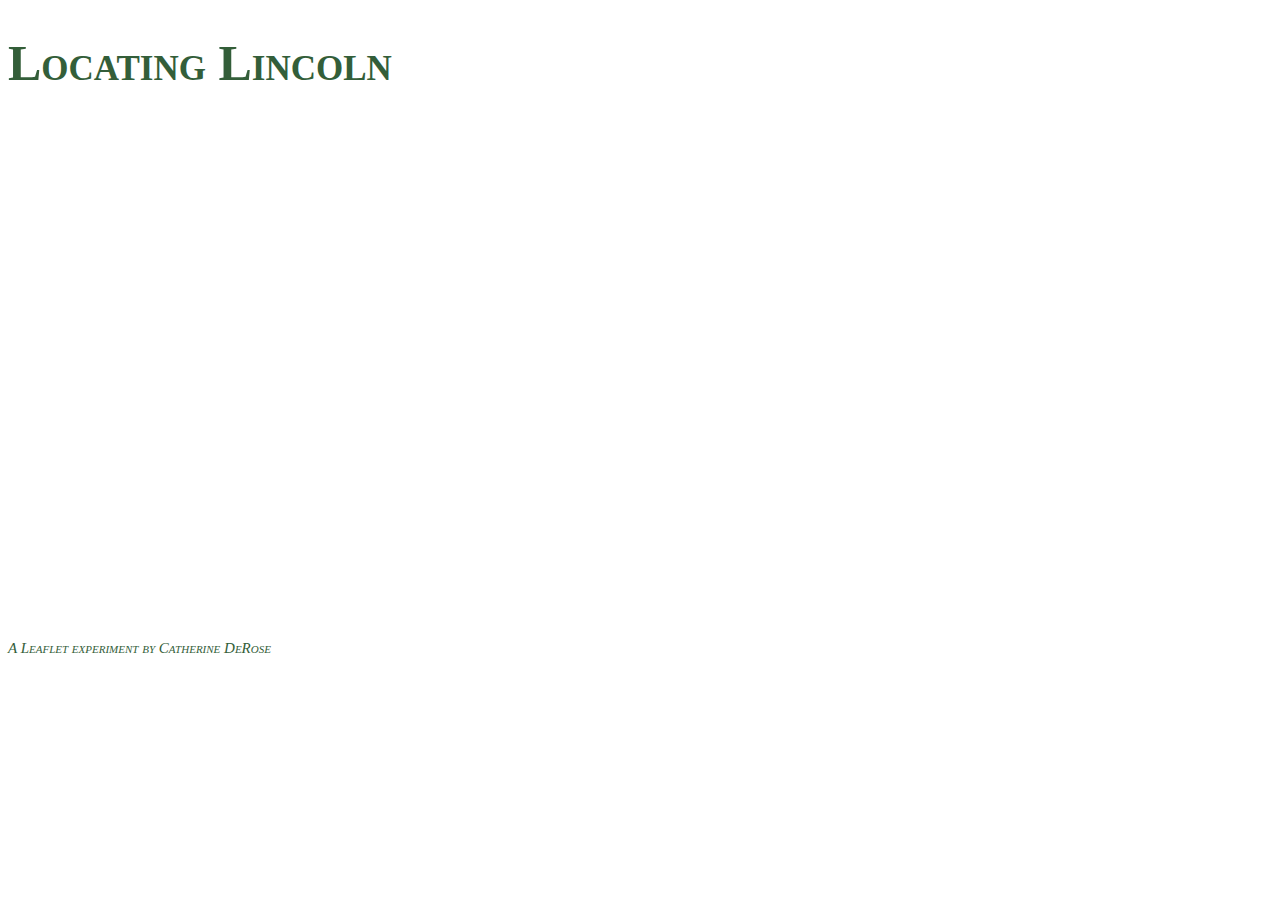
==== index.html @ 3bf72344 "adjust height" ====
<!DOCTYPE html>
<html>

<head>
	<meta charset='utf-8' />

	<link rel='stylesheet' href='http://cdn.leafletjs.com/leaflet-0.7.2/leaflet.css' />
	<script src='http://cdn.leafletjs.com/leaflet-0.7.2/leaflet.js'></script>
	<script src='https://code.jquery.com/jquery-2.1.4.min.js'></script>
	<script src='https://api.mapbox.com/mapbox.js/v2.2.1/mapbox.js'></script>
	<link href='https://api.mapbox.com/mapbox.js/v2.2.1/mapbox.css' rel='stylesheet' />
	<link rel='stylesheet' href='style.css' />
</head>

<body>
	<!-- Header -->
	<div id='header'>
		<h1 id="project_title">Locating Lincoln</h1>
	</div>

	<!-- Main Content -->
	<div id='my-map' style='width: 100%; height: 500px'></div>


	<!-- Footer -->
	<div id='footer'>
		<p>A Leaflet experiment by Catherine DeRose</p>
	</div>
</body>

<script src='leaflet-map.js'></script>
</html>
---- style.css ----
#header {
	/*background: #212121;*/
	font-family: 'Brush Script';
	font-size: 25px;
	font-variant: small-caps;
	color: #335E39;
}

#footer {
	font-family: 'Brush Script';
	font-style: italic;
	font-size: 15px;
	font-variant: small-caps;
	color: #335E39;
}
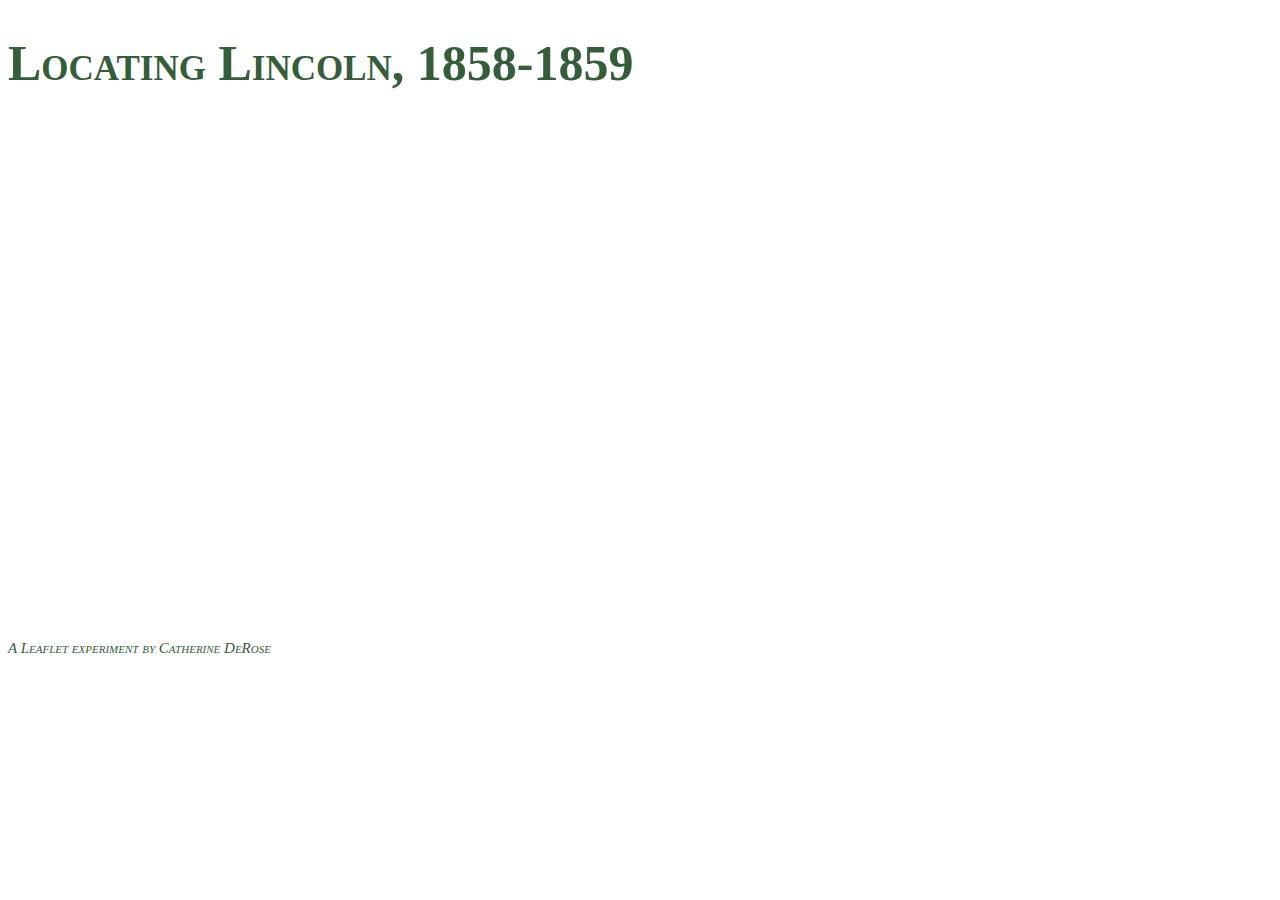
==== commit a1912a88: "add dates" ====
--- a/index.html
+++ b/index.html
@@ -15,7 +15,7 @@
 <body>
 	<!-- Header -->
 	<div id='header'>
-		<h1 id="project_title">Locating Lincoln</h1>
+		<h1 id="project_title">Locating Lincoln, 1858-1859</h1>
 	</div>
 
 	<!-- Main Content -->
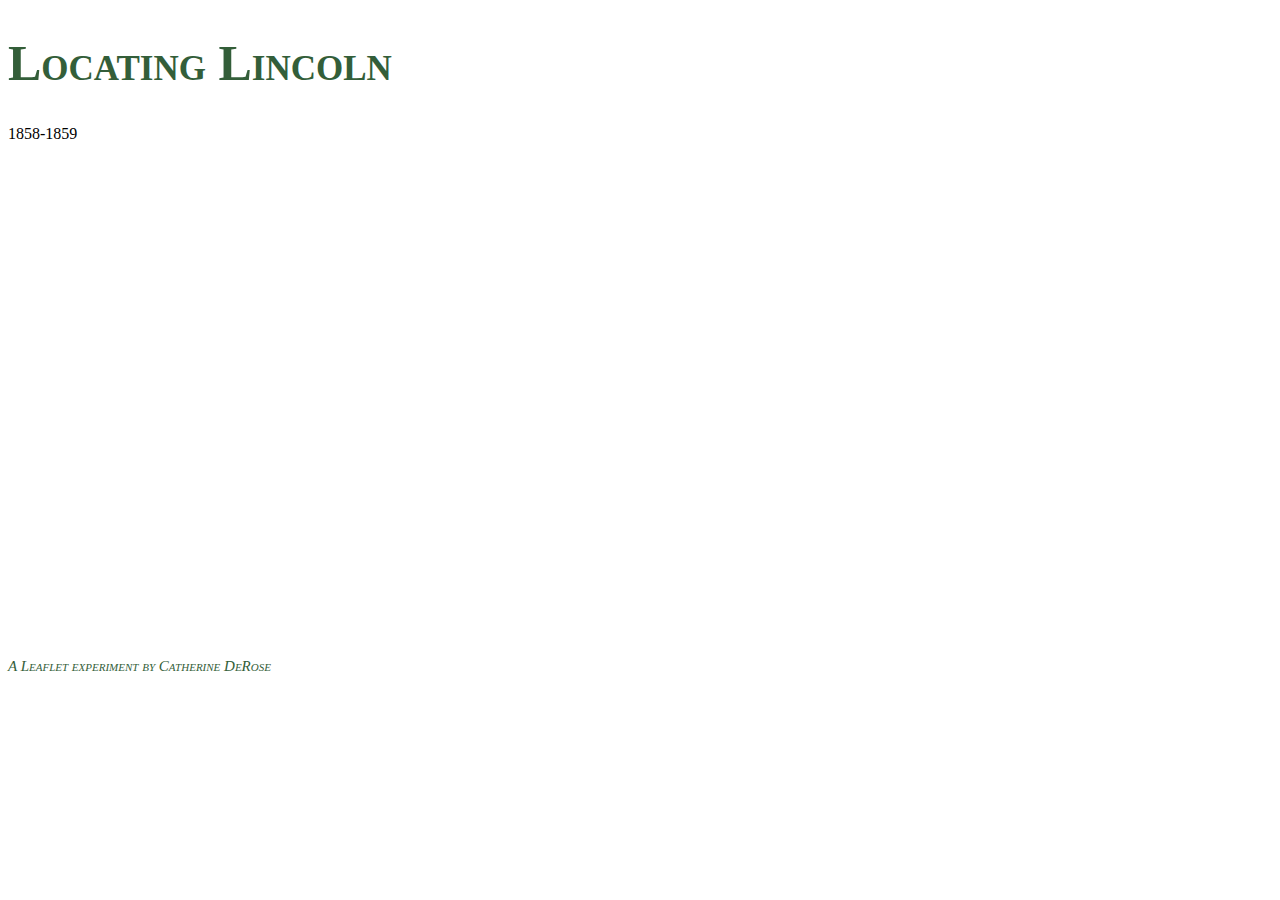
==== commit 755ac3eb: "update text" ====
--- a/index.html
+++ b/index.html
@@ -15,12 +15,12 @@
 <body>
 	<!-- Header -->
 	<div id='header'>
-		<h1 id="project_title">Locating Lincoln, 1858-1859</h1>
+		<h1 id="project_title">Locating Lincoln</h1>
 	</div>
+	<div id='text'>1858-1859</div>
 
 	<!-- Main Content -->
 	<div id='my-map' style='width: 100%; height: 500px'></div>
-
 
 	<!-- Footer -->
 	<div id='footer'>
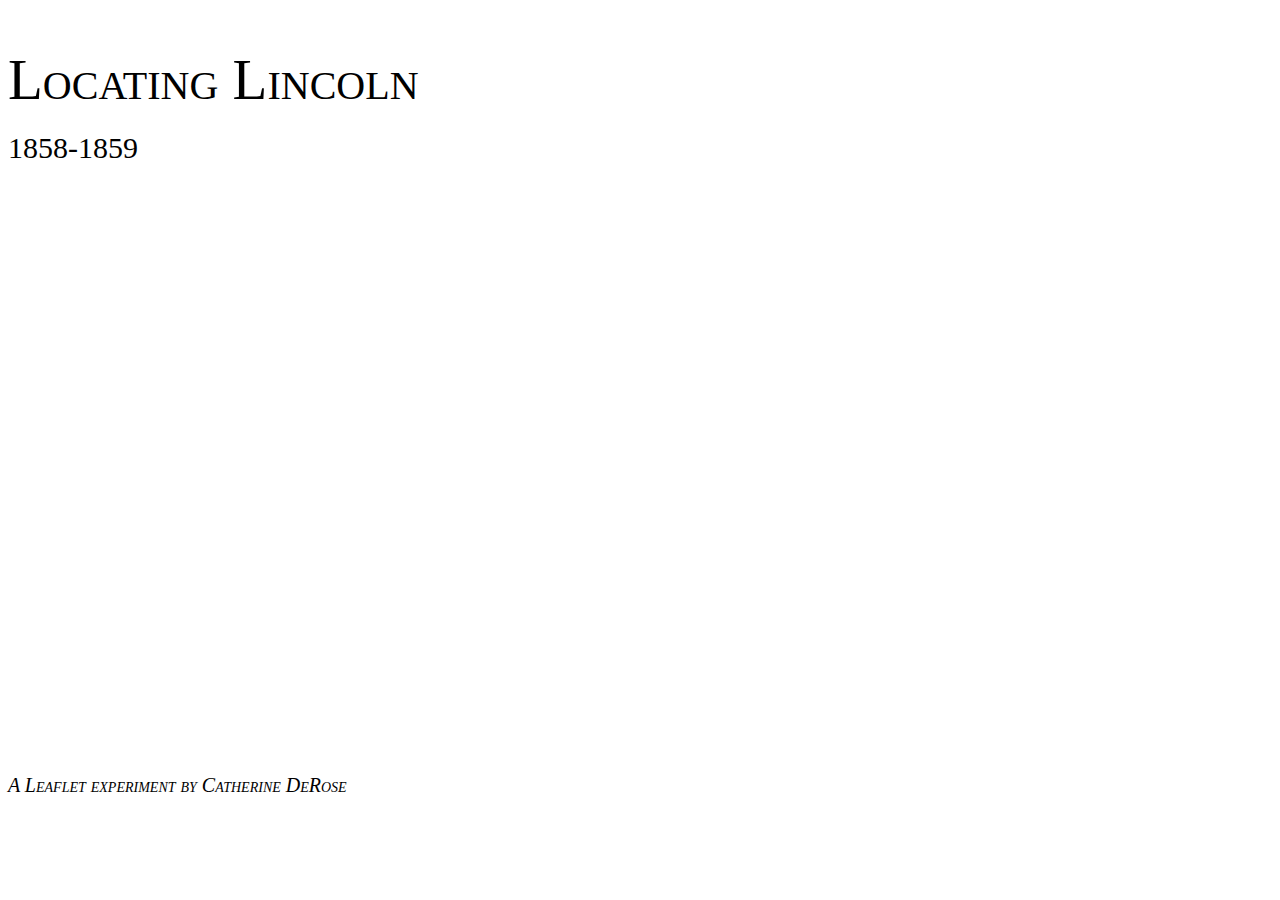
==== commit ff2c13d4: "add new files" ====
--- a/index.html
+++ b/index.html
@@ -2,25 +2,25 @@
 <html>
 
 <head>
-	<meta charset='utf-8' />
-
+	<meta charset='utf-8'/>
+	<link rel='stylesheet' href='style.css'/>
 	<link rel='stylesheet' href='http://cdn.leafletjs.com/leaflet-0.7.2/leaflet.css' />
 	<script src='http://cdn.leafletjs.com/leaflet-0.7.2/leaflet.js'></script>
 	<script src='https://code.jquery.com/jquery-2.1.4.min.js'></script>
-	<script src='https://api.mapbox.com/mapbox.js/v2.2.1/mapbox.js'></script>
-	<link href='https://api.mapbox.com/mapbox.js/v2.2.1/mapbox.css' rel='stylesheet' />
-	<link rel='stylesheet' href='style.css' />
 </head>
 
 <body>
 	<!-- Header -->
+	<!--<div id='header' style='color: black'>-->
 	<div id='header'>
-		<h1 id="project_title">Locating Lincoln</h1>
+		<p>Locating Lincoln</p>
 	</div>
-	<div id='text'>1858-1859</div>
+	<div id='subheader'>
+		<p>1858-1859</p>
+	</div>
 
 	<!-- Main Content -->
-	<div id='my-map' style='width: 100%; height: 500px'></div>
+	<div id='my-map'></div>
 
 	<!-- Footer -->
 	<div id='footer'>
--- a/style.css
+++ b/style.css
@@ -1,15 +1,29 @@
+#my-map {
+	width: 100%; 
+	height: 550px;
+}
+
 #header {
-	/*background: #212121;*/
-	font-family: 'Brush Script';
-	font-size: 25px;
+	/*font-family: '';*/
+	font-size: 57px;
 	font-variant: small-caps;
-	color: #335E39;
+	color: black;
+	padding-top: 0px;
+	padding-bottom: 0px;
+	margin-top: -10px;
+	margin-bottom: -38px;
+}
+
+#subheader {
+	font-size: 30px;
+	font-variant: small-caps;
+	color: black;
+	padding-bottom: 9px;
 }
 
 #footer {
-	font-family: 'Brush Script';
 	font-style: italic;
-	font-size: 15px;
+	font-size: 20px;
 	font-variant: small-caps;
-	color: #335E39;
-}+	color: black;
+}
